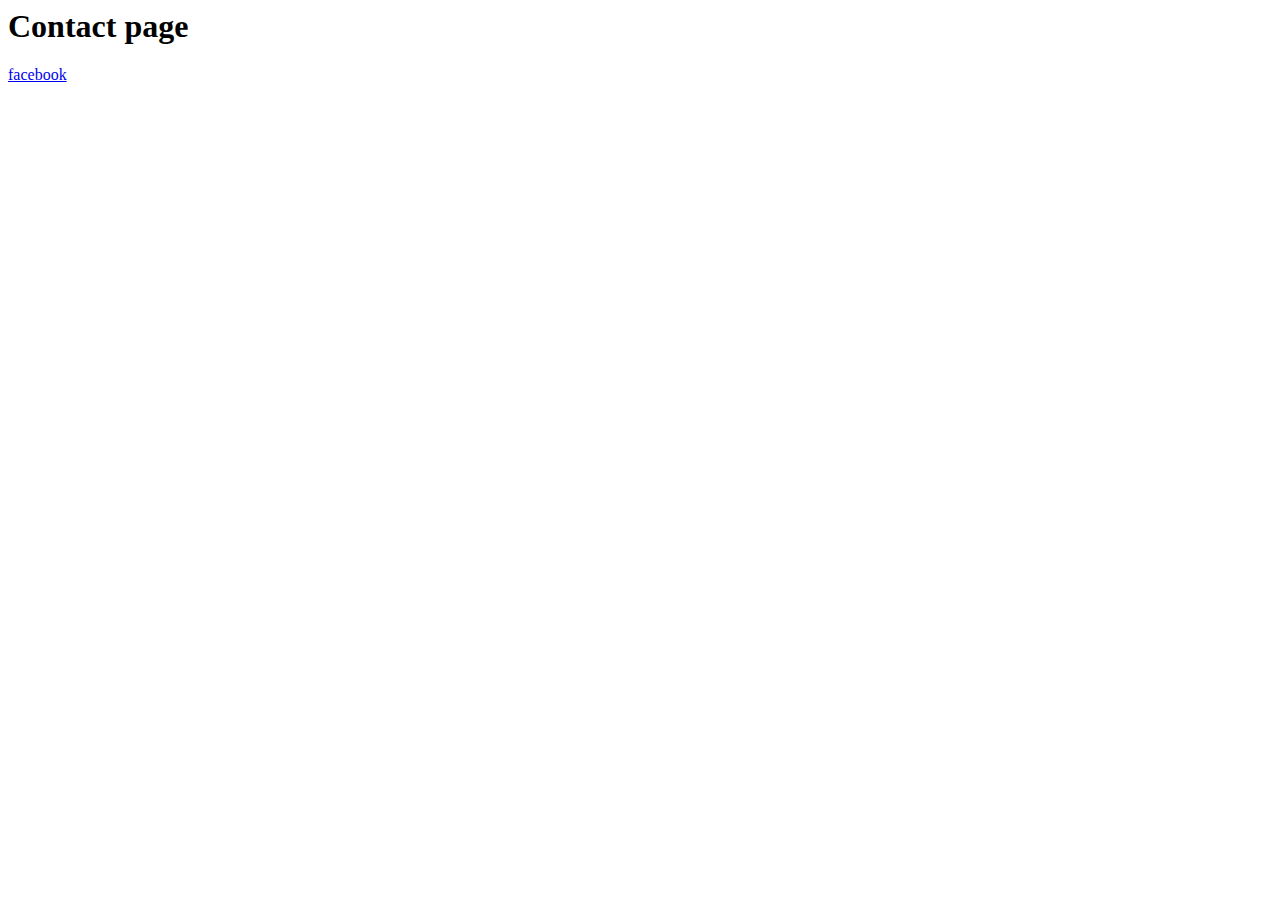
==== contact.html @ d473c01b "main" ====
<html lang="en">

<head>
    <meta charset="UTF-8">
    <meta http-equiv="X-UA-Compatible" content="IE=edge">
    <meta name="viewport" content="width=device-width, initial-scale=1.0">
    <title>Document</title>
</head>

<body>
    <h1>Contact page</h1>
    <a href="https://www.facebook.com/opp.jakarin">facebook</a>

</html>
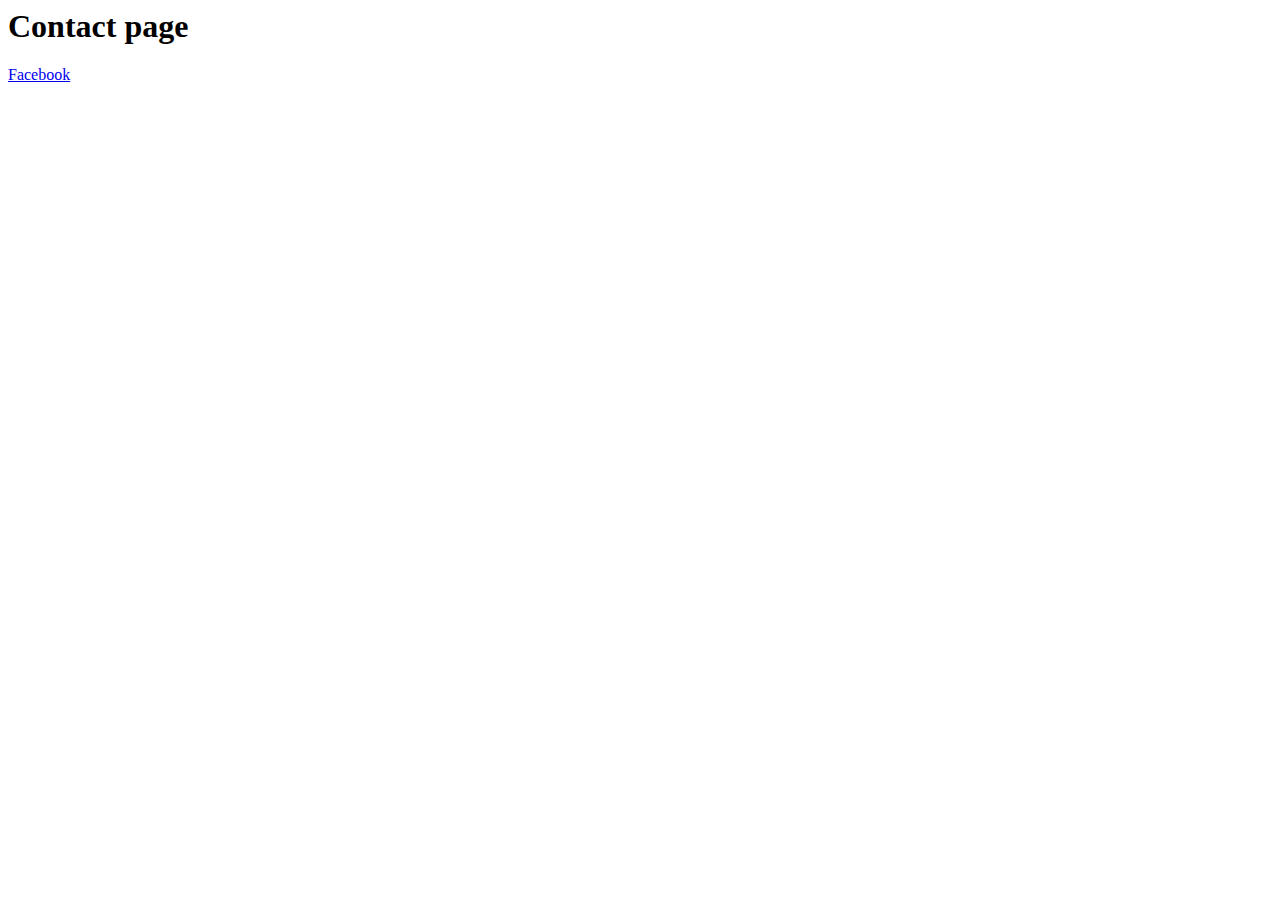
==== commit cebfeefe: "main" ====
--- a/contact.html
+++ b/contact.html
@@ -9,6 +9,6 @@
 
 <body>
     <h1>Contact page</h1>
-    <a href="https://www.facebook.com/opp.jakarin">facebook</a>
+    <a href="https://www.facebook.com/opp.jakarin">Facebook</a>
 
 </html>